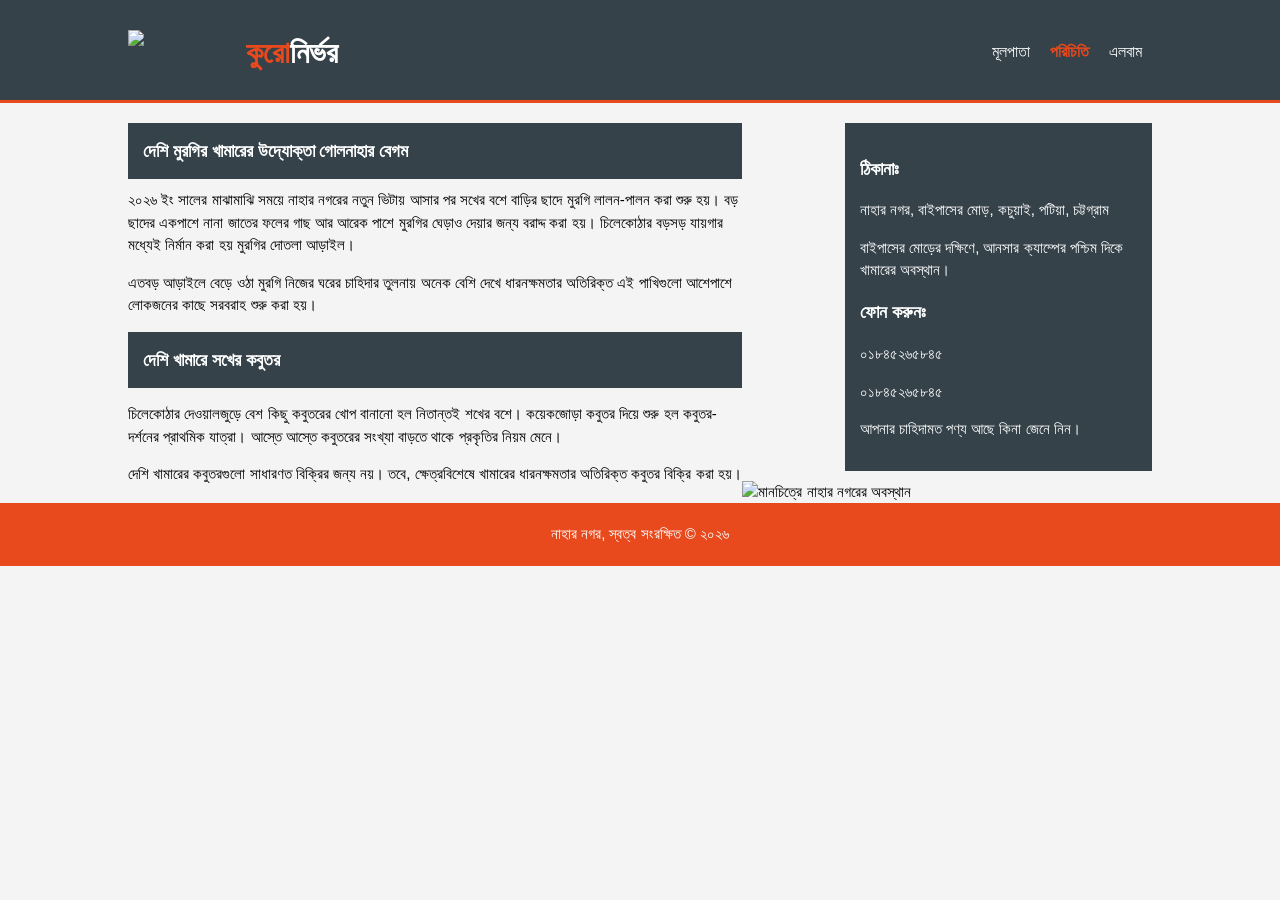
==== about.html @ 41d1f178 "various improvements changed katt kushol logo on index. removed highlights from h3 on about page to " ====
<!DOCTYPE html>
<html lang="en" dir="ltr">
  <head>
    <meta charset="utf-8">
    <meta name="viewport" content="width=device-width">
    <meta name="description" content="দেশি মুরগির খামার">
    <meta name="keywords" content="দেশি খামার, দেশি মুরগি, কবুতরের খামার, কবুতর, পটিয়া, চট্টগ্রাম,
    deshi murgi, chicken in patiya, deshi khamar in patiya, komol munshir hat">
    <meta name="author" content="Feroze Rashid, ফিরোজ রশিদ">
    <link rel="icon" type="image/x-icon" href="./img/favicon.ico">
    <title>কুরোনির্ভর । পরিচিতি</title>
    <link rel="stylesheet" href="./css/style.css">
  </head>
  <body>
    <header>
      <div class="container">
        <div id="branding">
          <div id="logo">
            <img src=./img/logo_khamar_short.png>
          </div>
          <div id="company-name">
          <h1><span class="highlight">কুরো</span>নির্ভর</h1>
        </div>
        </div>
        <nav>
          <ul>
            <li><a href="index.html">মূলপাতা</a></li>
            <li class="current"><a href="about.html">পরিচিতি</a></li>
            <li><a href="gallery.html">এলবাম</a></li>
          </ul>
        </nav>
      </div>
    </header>

    <section id="promo">
      <div class="container">
        <article id="promo-main">
        <h3 class="dark">দেশি মুরগির খামারের উদ্যোক্তা গোলনাহার বেগম</h3
        <p>২০২৬ ইং সালের মাঝামাঝি সময়ে নাহার নগরের নতুন ভিটায় আসার পর সখের বশে বাড়ির ছাদে
        মুরগি লালন-পালন করা শুরু হয়। বড় ছাদের একপাশে নানা জাতের ফলের গাছ আর আরেক
        পাশে মুরগির ঘেড়াও দেয়ার জন্য বরাদ্দ করা হয়। চিলেকোঠার বড়সড় যায়গার মধ্যেই নির্মান করা হয়
        মুরগির দোতলা আড়াইল।</p>
        <p>এতবড় আড়াইলে বেড়ে ওঠা মুরগি নিজের ঘরের চাহিদার তুলনায় অনেক বেশি দেখে ধারনক্ষমতার অতিরিক্ত
        এই পাখিগুলো আশেপাশে লোকজনের কাছে সরবরাহ শুরু করা হয়।</p>
        <h3 class="dark">দেশি খামারে সখের কবুতর</h3>
        <p>চিলেকোঠার দেওয়ালজুড়ে বেশ কিছু কবুতরের খোপ বানানো হল নিতান্তই শখের বশে। কয়েকজোড়া
        কবুতর দিয়ে শুরু হল কবুতর-দর্শনের প্রাথমিক যাত্রা। আস্তে আস্তে কবুতরের সংখ্যা বাড়তে থাকে
        প্রকৃতির নিয়ম মেনে।</p>
        <p>দেশি খামারের কবুতরগুলো সাধারণত বিক্রির জন্য নয়। তবে, ক্ষেত্রবিশেষে খামারের ধারনক্ষমতার
        অতিরিক্ত কবুতর বিক্রি করা হয়।</p>
        </article>

    <aside id="promo-sidebar">
        <div class="dark">
        <h3>ঠিকানাঃ</h3>
        <p>নাহার নগর, বাইপাসের মোড়, কচুয়াই, পটিয়া, চট্টগ্রাম</p>
        <p>বাইপাসের মোড়ের দক্ষিণে, আনসার ক্যাম্পের পশ্চিম দিকে খামারের অবস্থান।</p>
        <h3>ফোন করুনঃ</h3>
        <p>০১৮৪৫২৬৫৮৪৫</p>
        <p>০১৮৪৫২৬৫৮৪৫</p>
        <p>আপনার চাহিদামত পণ্য আছে কিনা জেনে নিন।</p>
      </div>
    </aside>

    <div id="location_map">
      <img src="./img/location_naharnogor.png" alt="মানচিত্রে নাহার নগরের অবস্থান">
    </div>
    </div>
  </section>


    <footer>
      <p>নাহার নগর, স্বত্ব সংরক্ষিত &copy; ২০২৬</p>
    </footer>

  </body>
</html>
---- css/style.css ----
body{
  font: 15px/1.5 Tiro-Bangla, Arial, sans-serif;
  padding: 0;
  margin: 0;
  background-color: #f4f4f4;
}

/* global */
.container{
  width: 80%;
  margin: auto;
  overflow: hidden;
}

ul{
  margin: 0;
  padding: 0;
}

.button_1{
  height: 34px;
  background: #e8491d;
  border: 0;
  padding-left: 20px;
  padding-right: 20px;
  color: #ffffff;
}

.dark{
  padding: 15px;
  background: #35424a;
  color: #ffffff;
  margin-top: 10px;
  margin-bottom: 10px;
}

.highlight{
  color: #5EE9B5;
  font-size: 30px;
  font-weight: bold;
  text-transform: uppercase;
}

/* header */
header{
  background-color: #35424a;
  color: #ffffff;
  padding-top: 30px;
  min-height: 70px;
  border-bottom: #e8491d 3px solid;
}

header a{
  color: #ffffff;
  text-decoration: none;
  text-transform: uppercase;
  font-size: 16px;
}

header li{
  float: left;
  display: inline;
  padding: 0 10px 0 10px;
}

header #branding{
  float: left;
  display: inline;
  min-width: 210px;
}

header #logo{
  float: left;
  margin-right: 10px;
}

header #logo img{
  width: 35px;
}

header #company-name h1{
  margin: 0px;
  float: right;
}

header nav{
  float: right;
  margin-top: 10px;
}

header .highlight, header .current a{
  color: #e8491d;
  font-weight: bold;
  text-transform: uppercase;
}

header a:hover{
  color: #cccccc;
  font-weight: bold;
}

/* showcase */
#showcase{
  min-height: 250px;
  background:url('../img/showcase.png') no-repeat;
  text-align: center;
  color: #ffffff;
}

#showcase h1{
  margin-top: 80px;
  font-size: 55px;
  margin-bottom: 10px;
  color: #f2f20d;
  background-color: none;
}

#showcase img{
  padding: 15px;
}

#showcase p{
  font-size: 20px;
  text-transform: capitalize;
}

/* boxes */
#boxes{
  margin-top: 20px;
}

#boxes .box{
  float: left;
  text-align: center;
  width: 30%;
  padding: 10px;
}


#boxes .box img{
  width: 90%;
}

/* customers */
#customers{
  margin-top: 20px;
}

#customers .customer{
  float: left;
  text-align: center;
  width: 22%;
  padding: 10px;
}


#customers .customer img{
  width: 90%;
}

/*sidebar*/
aside#promo-sidebar{
  float: right;
  width: 30%;
  margin-top: 10px;
}

aside#promo-sidebar a{
  padding: 10px;
  text-decoration: none;
}

aside#types-sidebar{
  float: right;
  width: 25%;
  margin-top: 15px;
}

aside#types-sidebar img{
  padding: 0px;
  width: 100%;
}

/* location_map */
#location_map img{
  width: 100%;
}

/* main-col*/
article#promo-main{
  margin-top: 10px;
  float: left;
  width: 60%;
}

article#type{
  margin-top: 10px;
  width: 55%;
  float: left;
}


ul#promo-reason li{
  list-style: none;
  padding: 5px;
  border: #cccccc solid 1px;
  margin-bottom: 2px;
  background: #e6e6e6;
}

/* sponsor and maps */
article#sponsor-main{
  margin-top: 10px;
  float: left;
  width: 40%;
}

article#type{
  margin-top: 10px;
  width: 55%;
  float: left;
}

#sponsors{
  margin-top: 10px;
}

#sponsors .sponsor{
  float: left;
  text-align: center;
  width: 45%;
  padding: 5px;
}


#sponsors .sponsor img{
  width: 90%;
  padding: none;
}

/*sidebar*/
aside#googlemap{
  float: right;
  width: 55%;
  margin-top: 5px;
}

hr {
    border: none;
    height: 3px;
    background-color: #e8491d;
}

/*types*/

#types h1{
  text-align:center;
}

#type td{
  width: 50%;
}

#type img{
  width: 90%;
}

#type h3{
  padding: 5px;
  margin-bottom: -10px;
}

#type h4{
  padding: 5px;
  text-align: right;
  border: #cccccc solid 1px;
  margin-bottom: 2px;
  background: #e6e6e6;
}

#type p{
  text-align: justify;
}

.type-card {
  width: 65%;
  display: flex;
  flex-wrap: wrap;
  background: white;
  padding: 10px;
  margin: auto;
  margin-bottom: 5px;
  border-radius: 10px;
  box-shadow: 0 2px 6px rgba(0,0,0,0.1);
}

.type-info {
  flex: 1;
  padding-right: 20px;
}

.type-info h3{
   text-align: right; /*ইংরেজি নাম ডানপাশে*/
}

.type-image {
  display: flex;
  flex: 0 1 auto;   /* column width = image width */
  justify-content: center;
  align-items: center; /* centers image vertically*/
}

.type-image img {
  max-width: 350px;   /* your chosen limit */
  width: 100%;        /* fill the column */
  height: auto;       /* maintain aspect ratio */
}


/*footer*/
footer{
  padding: 5px;
  text-align: center;
  background: #e8491d;
  color: #ffffff;
}

/* media queries*/
@media(max-width: 768px){
  /*header #branding,*/
  header #logo,
  header #company-name,
  header nav,
  header nav li,
  #newsletter h1,
  #newsletter form,
  #boxes .box,
  #customers .customer,
  article#main-col,
  aside#sidebar,
  #sponsors .sponsor{
    float:none;
    text-align:center;
    width:100%;
  }

  .container{
    width: 95%;
  }

  header{
    padding-bottom: 20px;
  }

  #showcase h1{
    margin-top: 40px;
  }
  #showcase img{
    width: 400px;
  }
  #newsletter button, .quote button{
    display: block;
    width: 100%;
  }
  #newsletter form input[type="email"], .quote input, .quote textarea{
    width: 100%;
    margin-bottom: 5px;
  }
.type-card {
      flex-direction: column;
      width: 95%;
    }
.type-info,
.type-image {
      flex: none;
      width: 100%;
      padding-right: 0;
    }
.type-info {
      margin-bottom: 15px;
  }
}
}
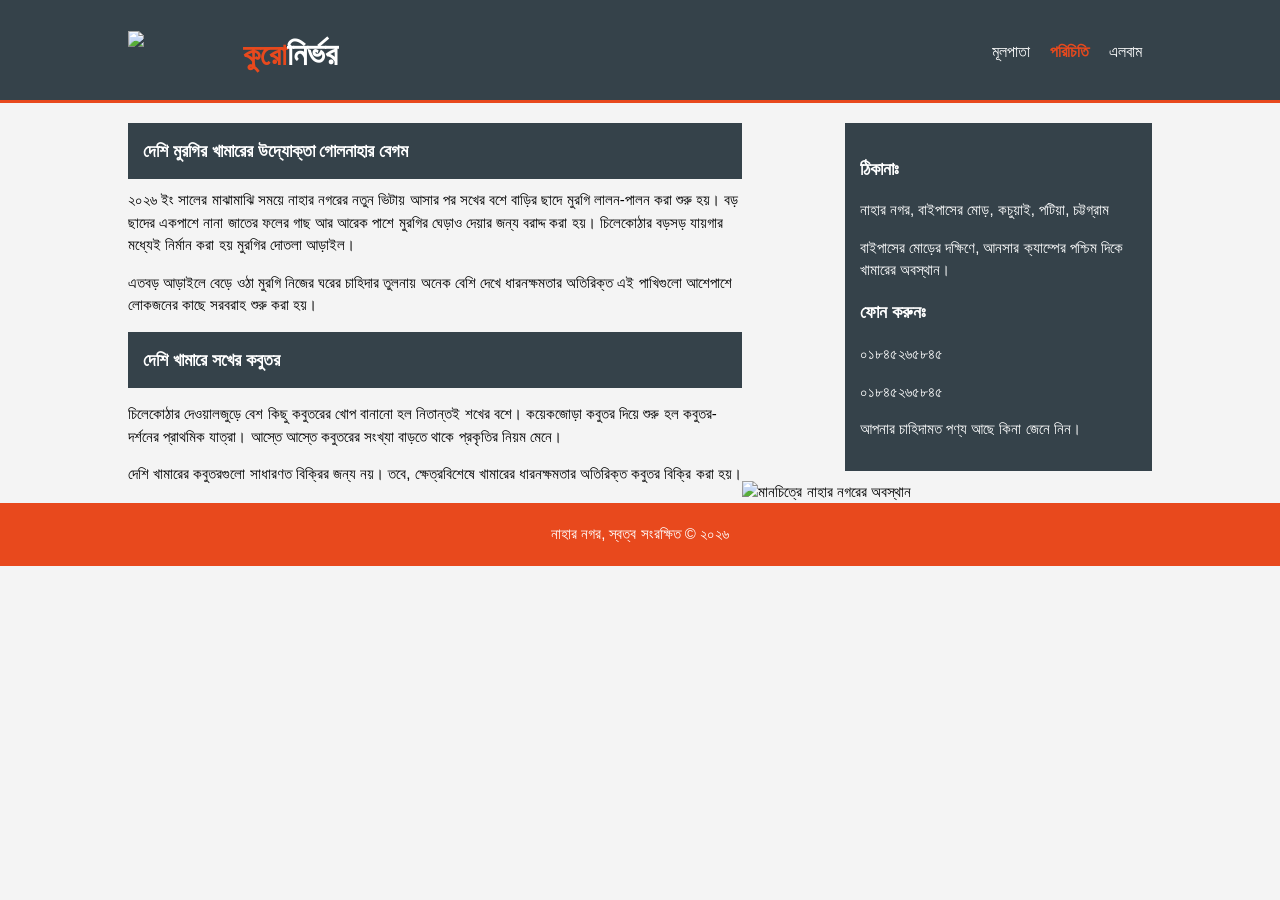
==== commit e3934b08: "updated link in logo" ====
--- a/about.html
+++ b/about.html
@@ -16,10 +16,14 @@
       <div class="container">
         <div id="branding">
           <div id="logo">
+            <a href="index.html">
             <img src=./img/logo_khamar_short.png>
+            </a>
           </div>
           <div id="company-name">
-          <h1><span class="highlight">কুরো</span>নির্ভর</h1>
+            <a href="index.html">
+              <h1><span class="highlight">কুরো</span>নির্ভর</h1>
+            </a>
         </div>
         </div>
         <nav>
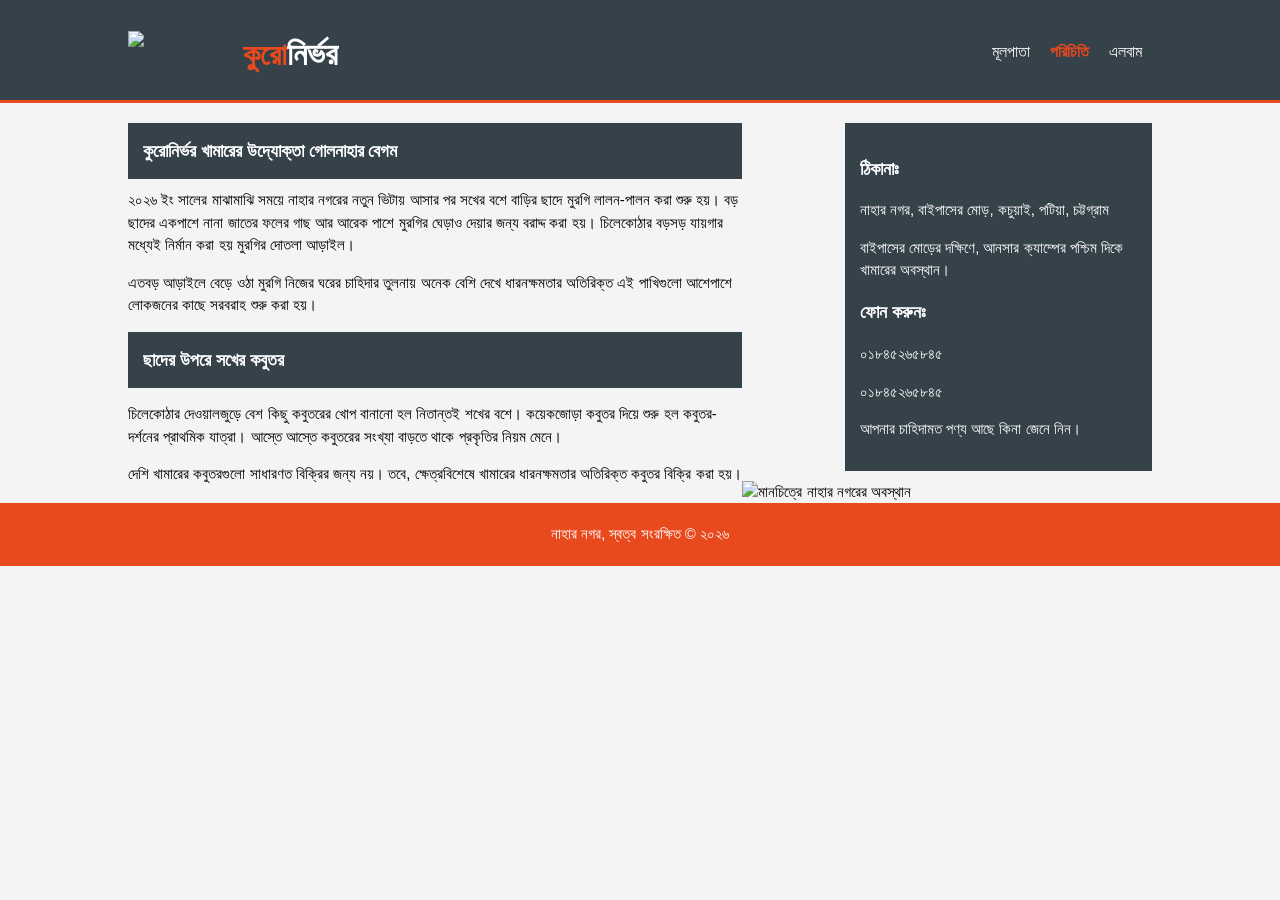
==== commit 4d5896f5: "Update about.html" ====
--- a/about.html
+++ b/about.html
@@ -39,14 +39,11 @@
     <section id="promo">
       <div class="container">
         <article id="promo-main">
-        <h3 class="dark">দেশি মুরগির খামারের উদ্যোক্তা গোলনাহার বেগম</h3
-        <p>২০২৬ ইং সালের মাঝামাঝি সময়ে নাহার নগরের নতুন ভিটায় আসার পর সখের বশে বাড়ির ছাদে
-        মুরগি লালন-পালন করা শুরু হয়। বড় ছাদের একপাশে নানা জাতের ফলের গাছ আর আরেক
-        পাশে মুরগির ঘেড়াও দেয়ার জন্য বরাদ্দ করা হয়। চিলেকোঠার বড়সড় যায়গার মধ্যেই নির্মান করা হয়
-        মুরগির দোতলা আড়াইল।</p>
-        <p>এতবড় আড়াইলে বেড়ে ওঠা মুরগি নিজের ঘরের চাহিদার তুলনায় অনেক বেশি দেখে ধারনক্ষমতার অতিরিক্ত
-        এই পাখিগুলো আশেপাশে লোকজনের কাছে সরবরাহ শুরু করা হয়।</p>
-        <h3 class="dark">দেশি খামারে সখের কবুতর</h3>
+        <h3 class="dark">কুরোনির্ভর খামারের উদ্যোক্তা গোলনাহার বেগম</h3
+        <p>২০২৬ ইং সালের মাঝামাঝি সময়ে নাহার নগরের নতুন ভিটায় আসার পর সখের বশে বাড়ির ছাদে মুরগি লালন-পালন করা শুরু হয়। বড় ছাদের একপাশে নানা জাতের ফলের গাছ আর আরেক
+        পাশে মুরগির ঘেড়াও দেয়ার জন্য বরাদ্দ করা হয়। চিলেকোঠার বড়সড় যায়গার মধ্যেই নির্মান করা হয় মুরগির দোতলা আড়াইল।</p>
+        <p>এতবড় আড়াইলে বেড়ে ওঠা মুরগি নিজের ঘরের চাহিদার তুলনায় অনেক বেশি দেখে ধারনক্ষমতার অতিরিক্ত এই পাখিগুলো আশেপাশে লোকজনের কাছে সরবরাহ শুরু করা হয়।</p>
+        <h3 class="dark">ছাদের উপরে সখের কবুতর</h3>
         <p>চিলেকোঠার দেওয়ালজুড়ে বেশ কিছু কবুতরের খোপ বানানো হল নিতান্তই শখের বশে। কয়েকজোড়া
         কবুতর দিয়ে শুরু হল কবুতর-দর্শনের প্রাথমিক যাত্রা। আস্তে আস্তে কবুতরের সংখ্যা বাড়তে থাকে
         প্রকৃতির নিয়ম মেনে।</p>
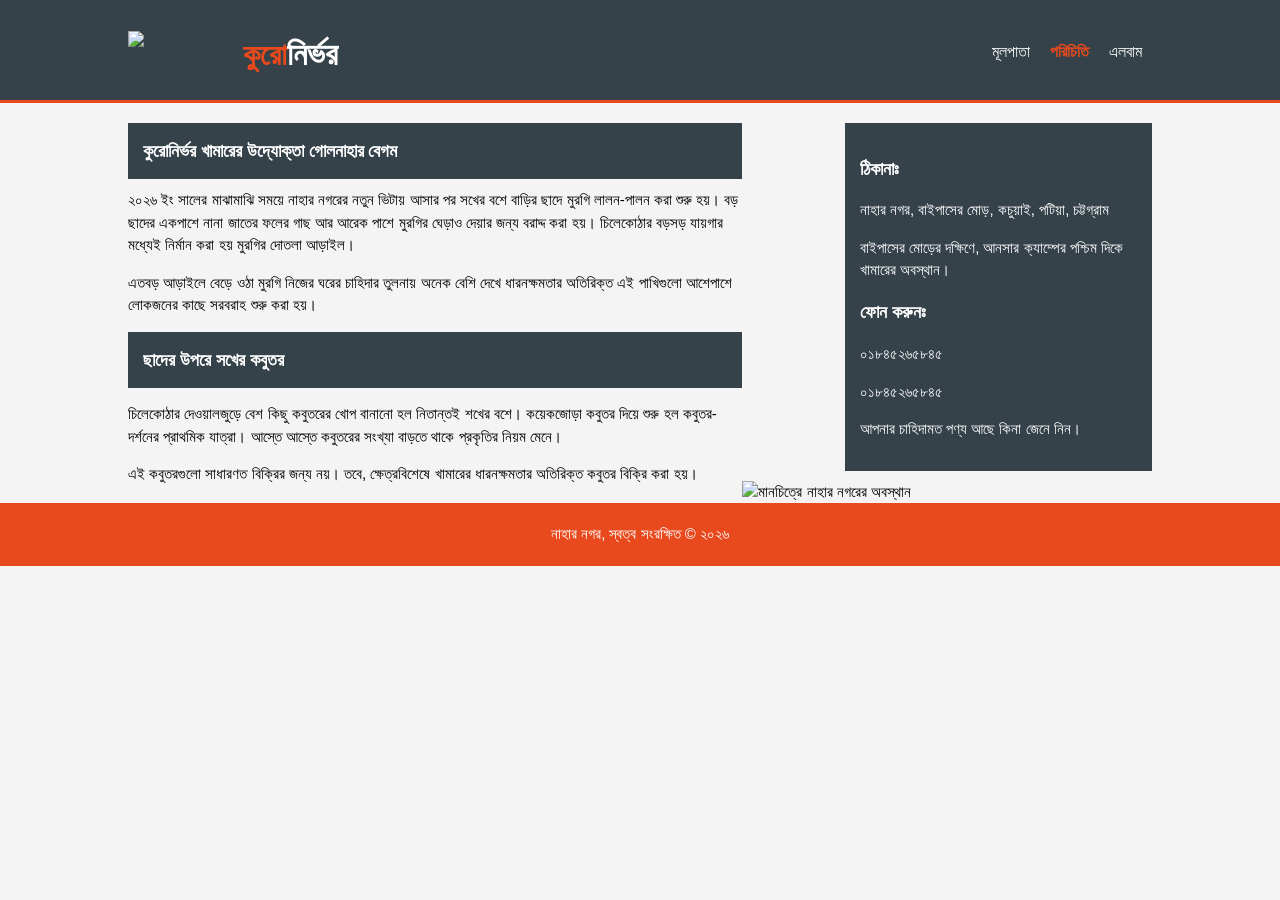
==== commit 90ef9f6f: "Update about.html" ====
--- a/about.html
+++ b/about.html
@@ -45,10 +45,8 @@
         <p>এতবড় আড়াইলে বেড়ে ওঠা মুরগি নিজের ঘরের চাহিদার তুলনায় অনেক বেশি দেখে ধারনক্ষমতার অতিরিক্ত এই পাখিগুলো আশেপাশে লোকজনের কাছে সরবরাহ শুরু করা হয়।</p>
         <h3 class="dark">ছাদের উপরে সখের কবুতর</h3>
         <p>চিলেকোঠার দেওয়ালজুড়ে বেশ কিছু কবুতরের খোপ বানানো হল নিতান্তই শখের বশে। কয়েকজোড়া
-        কবুতর দিয়ে শুরু হল কবুতর-দর্শনের প্রাথমিক যাত্রা। আস্তে আস্তে কবুতরের সংখ্যা বাড়তে থাকে
-        প্রকৃতির নিয়ম মেনে।</p>
-        <p>দেশি খামারের কবুতরগুলো সাধারণত বিক্রির জন্য নয়। তবে, ক্ষেত্রবিশেষে খামারের ধারনক্ষমতার
-        অতিরিক্ত কবুতর বিক্রি করা হয়।</p>
+        কবুতর দিয়ে শুরু হল কবুতর-দর্শনের প্রাথমিক যাত্রা। আস্তে আস্তে কবুতরের সংখ্যা বাড়তে থাকে প্রকৃতির নিয়ম মেনে।</p>
+        <p>এই কবুতরগুলো সাধারণত বিক্রির জন্য নয়। তবে, ক্ষেত্রবিশেষে খামারের ধারনক্ষমতার অতিরিক্ত কবুতর বিক্রি করা হয়।</p>
         </article>
 
     <aside id="promo-sidebar">
